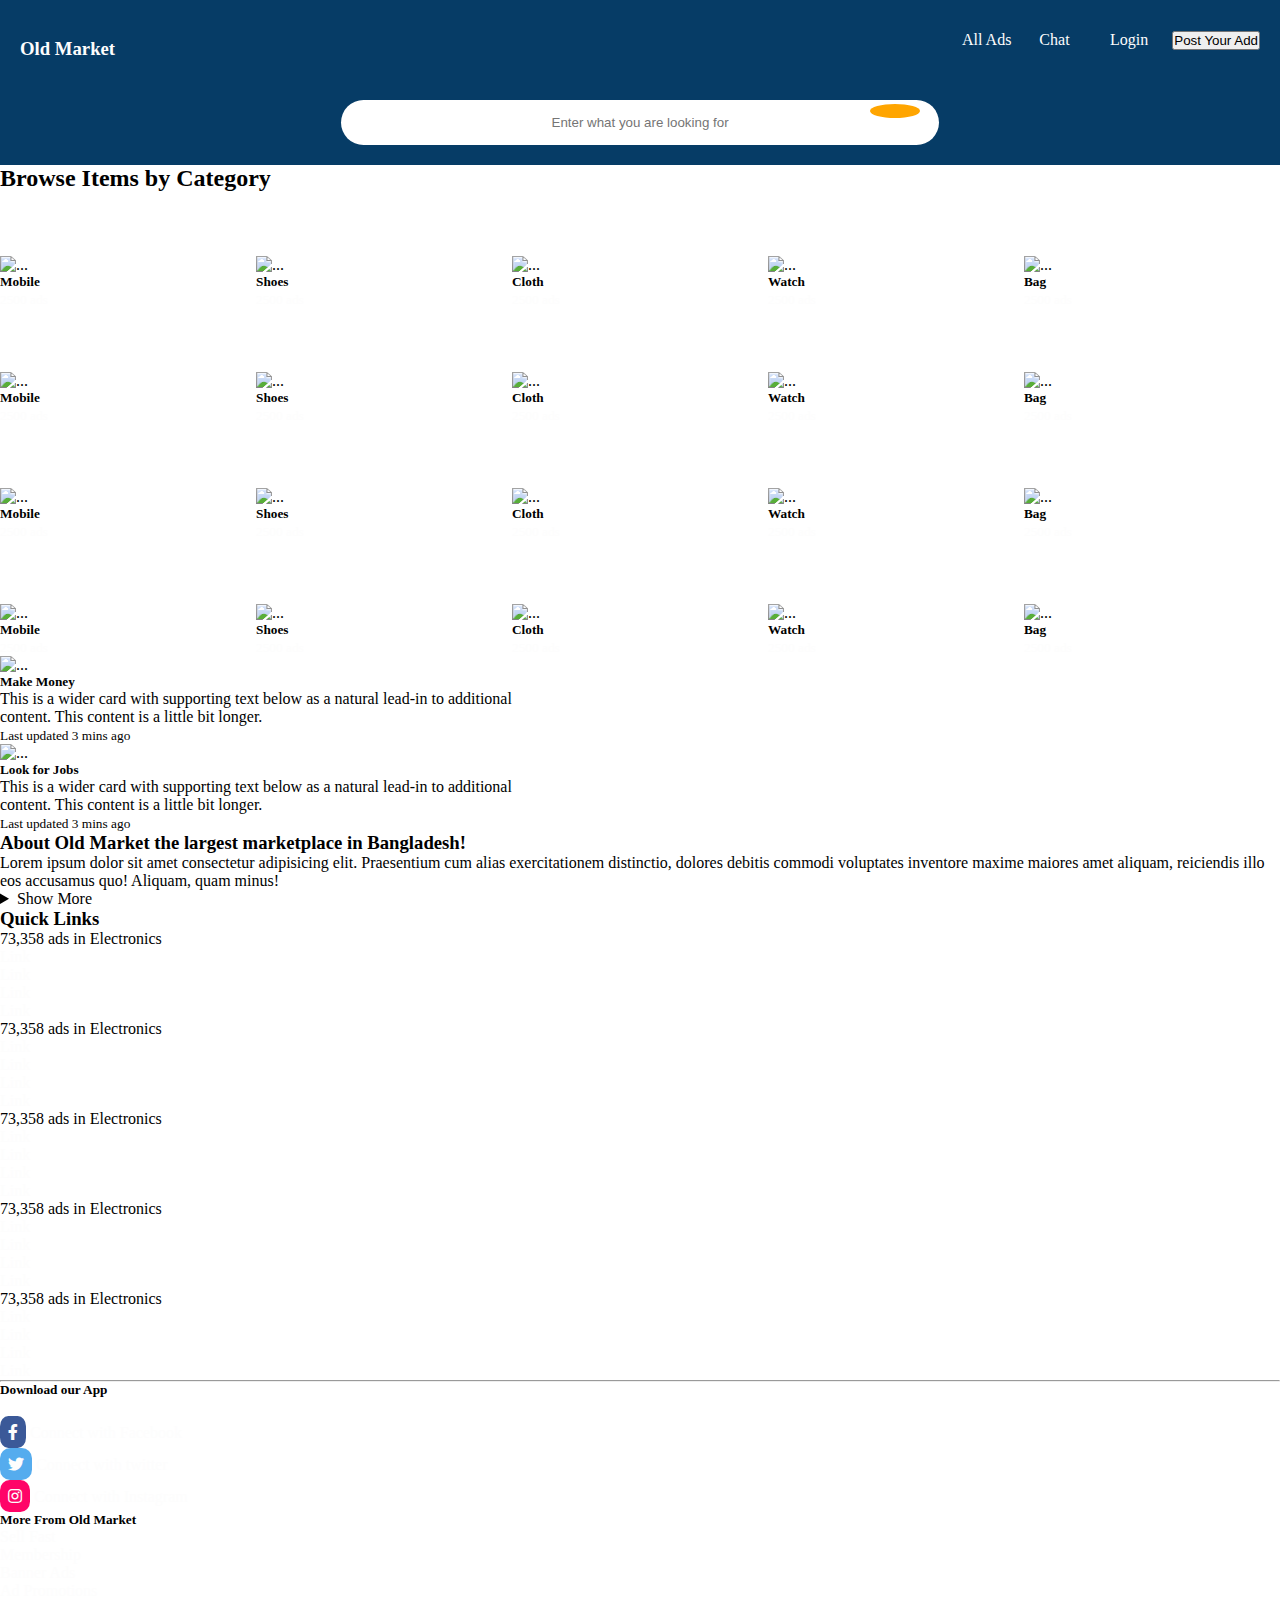
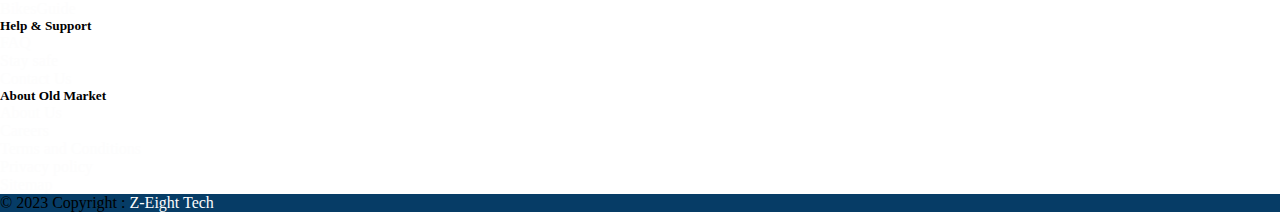
==== Components/src/page/index.html @ b262f3e1 "card add" ====
<!DOCTYPE html>
<html lang="en">
  <head>
    <meta charset="UTF-8" />
    <meta http-equiv="X-UA-Compatible" content="IE=edge" />
    <meta name="viewport" content="width=device-width, initial-scale=1.0" />
    <title>Old Market</title>
    <link
      href="https://cdn.jsdelivr.net/npm/bootstrap@5.3.0/dist/css/bootstrap.min.css"
      rel="stylesheet"
      integrity="sha384-9ndCyUaIbzAi2FUVXJi0CjmCapSmO7SnpJef0486qhLnuZ2cdeRhO02iuK6FUUVM"
      crossorigin="anonymous"
    />
    <link rel="stylesheet" href="/Components/src/css/style.css" />
    <link
      rel="stylesheet"
      href="path/to/font-awesome/css/font-awesome.min.css"
    />
    <link
      href="https://use.fontawesome.com/releases/v5.15.3/css/all.css"
      rel="stylesheet"
    />
  </head>
  <body>
    <header class="header-bg">
      <div class="navbar">
        <div class="logo">
          <img src="..." alt="" />
          <h3><a href="#" class="text-white">Old Market</a></h3>
        </div>
        <nav>
          <ul>
            <li>
              <a href="#" class="px-2 text-white">All Ads</a>
            </li>
            <li>
              <a href="#" class="px-2 text-white"
                ><i class="fa fa-comments-o"></i> Chat</a
              >
            </li>
            <li>
              <a href="#" class="px-2 text-white"
                ><i class="fa-solid fa-user"></i> Login</a
              >
            </li>
            <button type="button" class="btn btn-warning">Post Your Add</button>
          </ul>
        </nav>
      </div>
      <div class="search">
        <form action="">
          <input
            type="text"
            name="search"
            placeholder="Enter what you are looking for"
          />
          <i class="fa-solid fa-magnifying-glass fa__body"></i>
        </form>
      </div>
    </header>

    <div class="category mb-3 mt-3 p-3 py-5">
      <h2 class="text-black">Browse Items by Category</h2>
      <ul>
        <li>
          <div class="card mb-3" style="max-width: 540px">
            <div class="row g-0">
              <div class="col-md-4">
                <img
                  src="/Components/src/assets/img/download (1).jpg"
                  class="img-fluid rounded-start"
                  alt="..."
                />
              </div>
              <div class="col-md-8">
                <div class="card-body">
                  <h5 class="card-title">Mobile</h5>
                  <p class="card-text">
                    <small class="text-muted">2500 ads</small>
                  </p>
                </div>
              </div>
            </div>
          </div>
        </li>
        <li>
          <div class="card mb-3" style="max-width: 540px">
            <div class="row g-0">
              <div class="col-md-4">
                <img
                  src="/Components/src/assets/img/shoes.png"
                  class="img-fluid rounded-start"
                  alt="..."
                />
              </div>
              <div class="col-md-8">
                <div class="card-body">
                  <h5 class="card-title">Shoes</h5>

                  <p class="card-text">
                    <small class="text-muted">2500 ads</small>
                  </p>
                </div>
              </div>
            </div>
          </div>
        </li>
        <li>
          <div class="card mb-3" style="max-width: 540px">
            <div class="row g-0">
              <div class="col-md-4">
                <img
                  src="/Components/src/assets/img/cloth.png"
                  class="img-fluid rounded-start"
                  alt="..."
                />
              </div>
              <div class="col-md-8">
                <div class="card-body">
                  <h5 class="card-title">Cloth</h5>

                  <p class="card-text">
                    <small class="text-muted">2500 ads</small>
                  </p>
                </div>
              </div>
            </div>
          </div>
        </li>
        <li>
          <div class="card mb-3" style="max-width: 540px">
            <div class="row g-0">
              <div class="col-md-4">
                <img
                  src="/Components/src/assets/img/watch.png"
                  class="img-fluid rounded-start"
                  alt="..."
                />
              </div>
              <div class="col-md-8">
                <div class="card-body">
                  <h5 class="card-title">Watch</h5>

                  <p class="card-text">
                    <small class="text-muted">2500 ads</small>
                  </p>
                </div>
              </div>
            </div>
          </div>
        </li>
        <li>
          <div class="card mb-3" style="max-width: 540px">
            <div class="row g-0">
              <div class="col-md-4">
                <img
                  src="/Components/src/assets/img/Bag.png"
                  class="img-fluid rounded-start"
                  alt="..."
                />
              </div>
              <div class="col-md-8">
                <div class="card-body">
                  <h5 class="card-title">Bag</h5>

                  <p class="card-text">
                    <small class="text-muted">2500 ads</small>
                  </p>
                </div>
              </div>
            </div>
          </div>
        </li>
      </ul>
      <ul>
        <li>
          <div class="card mb-3" style="max-width: 540px">
            <div class="row g-0">
              <div class="col-md-4">
                <img
                  src="/Components/src/assets/img/download (1).jpg"
                  class="img-fluid rounded-start"
                  alt="..."
                />
              </div>
              <div class="col-md-8">
                <div class="card-body">
                  <h5 class="card-title">Mobile</h5>
                  <p class="card-text">
                    <small class="text-muted">2500 ads</small>
                  </p>
                </div>
              </div>
            </div>
          </div>
        </li>
        <li>
          <div class="card mb-3" style="max-width: 540px">
            <div class="row g-0">
              <div class="col-md-4">
                <img
                  src="/Components/src/assets/img/shoes.png"
                  class="img-fluid rounded-start"
                  alt="..."
                />
              </div>
              <div class="col-md-8">
                <div class="card-body">
                  <h5 class="card-title">Shoes</h5>

                  <p class="card-text">
                    <small class="text-muted">2500 ads</small>
                  </p>
                </div>
              </div>
            </div>
          </div>
        </li>
        <li>
          <div class="card mb-3" style="max-width: 540px">
            <div class="row g-0">
              <div class="col-md-4">
                <img
                  src="/Components/src/assets/img/cloth.png"
                  class="img-fluid rounded-start"
                  alt="..."
                />
              </div>
              <div class="col-md-8">
                <div class="card-body">
                  <h5 class="card-title">Cloth</h5>

                  <p class="card-text">
                    <small class="text-muted">2500 ads</small>
                  </p>
                </div>
              </div>
            </div>
          </div>
        </li>
        <li>
          <div class="card mb-3" style="max-width: 540px">
            <div class="row g-0">
              <div class="col-md-4">
                <img
                  src="/Components/src/assets/img/watch.png"
                  class="img-fluid rounded-start"
                  alt="..."
                />
              </div>
              <div class="col-md-8">
                <div class="card-body">
                  <h5 class="card-title">Watch</h5>

                  <p class="card-text">
                    <small class="text-muted">2500 ads</small>
                  </p>
                </div>
              </div>
            </div>
          </div>
        </li>
        <li>
          <div class="card mb-3" style="max-width: 540px">
            <div class="row g-0">
              <div class="col-md-4">
                <img
                  src="/Components/src/assets/img/Bag.png"
                  class="img-fluid rounded-start"
                  alt="..."
                />
              </div>
              <div class="col-md-8">
                <div class="card-body">
                  <h5 class="card-title">Bag</h5>

                  <p class="card-text">
                    <small class="text-muted">2500 ads</small>
                  </p>
                </div>
              </div>
            </div>
          </div>
        </li>
      </ul>
      <ul>
        <li>
          <div class="card mb-3" style="max-width: 540px">
            <div class="row g-0">
              <div class="col-md-4">
                <img
                  src="/Components/src/assets/img/download (1).jpg"
                  class="img-fluid rounded-start"
                  alt="..."
                />
              </div>
              <div class="col-md-8">
                <div class="card-body">
                  <h5 class="card-title">Mobile</h5>
                  <p class="card-text">
                    <small class="text-muted">2500 ads</small>
                  </p>
                </div>
              </div>
            </div>
          </div>
        </li>
        <li>
          <div class="card mb-3" style="max-width: 540px">
            <div class="row g-0">
              <div class="col-md-4">
                <img
                  src="/Components/src/assets/img/shoes.png"
                  class="img-fluid rounded-start"
                  alt="..."
                />
              </div>
              <div class="col-md-8">
                <div class="card-body">
                  <h5 class="card-title">Shoes</h5>

                  <p class="card-text">
                    <small class="text-muted">2500 ads</small>
                  </p>
                </div>
              </div>
            </div>
          </div>
        </li>
        <li>
          <div class="card mb-3" style="max-width: 540px">
            <div class="row g-0">
              <div class="col-md-4">
                <img
                  src="/Components/src/assets/img/cloth.png"
                  class="img-fluid rounded-start"
                  alt="..."
                />
              </div>
              <div class="col-md-8">
                <div class="card-body">
                  <h5 class="card-title">Cloth</h5>

                  <p class="card-text">
                    <small class="text-muted">2500 ads</small>
                  </p>
                </div>
              </div>
            </div>
          </div>
        </li>
        <li>
          <div class="card mb-3" style="max-width: 540px">
            <div class="row g-0">
              <div class="col-md-4">
                <img
                  src="/Components/src/assets/img/watch.png"
                  class="img-fluid rounded-start"
                  alt="..."
                />
              </div>
              <div class="col-md-8">
                <div class="card-body">
                  <h5 class="card-title">Watch</h5>

                  <p class="card-text">
                    <small class="text-muted">2500 ads</small>
                  </p>
                </div>
              </div>
            </div>
          </div>
        </li>
        <li>
          <div class="card mb-3" style="max-width: 540px">
            <div class="row g-0">
              <div class="col-md-4">
                <img
                  src="/Components/src/assets/img/Bag.png"
                  class="img-fluid rounded-start"
                  alt="..."
                />
              </div>
              <div class="col-md-8">
                <div class="card-body">
                  <h5 class="card-title">Bag</h5>

                  <p class="card-text">
                    <small class="text-muted">2500 ads</small>
                  </p>
                </div>
              </div>
            </div>
          </div>
        </li>
      </ul>
      <ul>
        <li>
          <div class="card mb-3" style="max-width: 540px">
            <div class="row g-0">
              <div class="col-md-4">
                <img
                  src="/Components/src/assets/img/download (1).jpg"
                  class="img-fluid rounded-start"
                  alt="..."
                />
              </div>
              <div class="col-md-8">
                <div class="card-body">
                  <h5 class="card-title">Mobile</h5>
                  <p class="card-text">
                    <small class="text-muted">2500 ads</small>
                  </p>
                </div>
              </div>
            </div>
          </div>
        </li>
        <li>
          <div class="card mb-3" style="max-width: 540px">
            <div class="row g-0">
              <div class="col-md-4">
                <img
                  src="/Components/src/assets/img/shoes.png"
                  class="img-fluid rounded-start"
                  alt="..."
                />
              </div>
              <div class="col-md-8">
                <div class="card-body">
                  <h5 class="card-title">Shoes</h5>

                  <p class="card-text">
                    <small class="text-muted">2500 ads</small>
                  </p>
                </div>
              </div>
            </div>
          </div>
        </li>
        <li>
          <div class="card mb-3" style="max-width: 540px">
            <div class="row g-0">
              <div class="col-md-4">
                <img
                  src="/Components/src/assets/img/cloth.png"
                  class="img-fluid rounded-start"
                  alt="..."
                />
              </div>
              <div class="col-md-8">
                <div class="card-body">
                  <h5 class="card-title">Cloth</h5>

                  <p class="card-text">
                    <small class="text-muted">2500 ads</small>
                  </p>
                </div>
              </div>
            </div>
          </div>
        </li>
        <li>
          <div class="card mb-3" style="max-width: 540px">
            <div class="row g-0">
              <div class="col-md-4">
                <img
                  src="/Components/src/assets/img/watch.png"
                  class="img-fluid rounded-start"
                  alt="..."
                />
              </div>
              <div class="col-md-8">
                <div class="card-body">
                  <h5 class="card-title">Watch</h5>

                  <p class="card-text">
                    <small class="text-muted">2500 ads</small>
                  </p>
                </div>
              </div>
            </div>
          </div>
        </li>
        <li>
          <div class="card mb-3" style="max-width: 540px">
            <div class="row g-0">
              <div class="col-md-4">
                <img
                  src="/Components/src/assets/img/Bag.png"
                  class="img-fluid rounded-start"
                  alt="..."
                />
              </div>
              <div class="col-md-8">
                <div class="card-body">
                  <h5 class="card-title">Bag</h5>

                  <p class="card-text">
                    <small class="text-muted">2500 ads</small>
                  </p>
                </div>
              </div>
            </div>
          </div>
        </li>
      </ul>
    </div>
    <div class="banner d-flex p-5">
      <div class="card mb-3" style="max-width: 540px">
        <div class="row g-0">
          <div class="col-md-4">
            <img
              src="/Components/src/assets/logo/money.jpg"
              class="img-fluid rounded-start"
              alt="..."
            />
          </div>
          <div class="col-md-8">
            <div class="card-body">
              <h5 class="card-title">Make Money</h5>
              <p class="card__text">
                This is a wider card with supporting text below as a natural
                lead-in to additional content. This content is a little bit
                longer.
              </p>
              <p class="card__text">
                <small class="text-body-secondary"
                  >Last updated 3 mins ago</small
                >
              </p>
            </div>
          </div>
        </div>
      </div>
      <div class="card mb-3" style="max-width: 540px">
        <div class="row g-0">
          <div class="col-md-4">
            <img
              src="/Components/src/assets/logo/job.jpg"
              class="img-fluid rounded-start"
              alt="..."
            />
          </div>
          <div class="col-md-8">
            <div class="card-body">
              <h5 class="card-title">Look for Jobs</h5>
              <p class="card__text">
                This is a wider card with supporting text below as a natural
                lead-in to additional content. This content is a little bit
                longer.
              </p>
              <p class="card__text">
                <small class="text-body-secondary"
                  >Last updated 3 mins ago</small
                >
              </p>
            </div>
          </div>
        </div>
      </div>
    </div>
    <div class="about-old p-5">
      <h3>About Old Market the largest marketplace in Bangladesh!</h3>
      Lorem ipsum dolor sit amet consectetur adipisicing elit. Praesentium cum
      alias exercitationem distinctio, dolores debitis commodi voluptates
      inventore maxime maiores amet aliquam, reiciendis illo eos accusamus quo!
      Aliquam, quam minus!
      <div>
        <details>
          <summary>Show More</summary>
          Lorem ipsum dolor sit amet consectetur adipisicing elit. Neque iste,
          adipisci repellat commodi, officiis, repellendus voluptatibus
          exercitationem facere consequatur quis facilis reprehenderit a ea
          aspernatur id culpa porro debitis cum. <br />Lorem, ipsum dolor sit
          amet consectetur adipisicing elit. Labore incidunt ipsam eos error
          accusamus possimus soluta delectus placeat quaerat libero! Deleniti
          iste consequuntur adipisci sapiente? Eligendi facilis odit odio alias!
          Lorem ipsum dolor sit amet consectetur adipisicing elit. Pariatur qui
          est ipsum, cumque ipsam modi blanditiis laborum eaque! Voluptatum
          blanditiis dolor est distinctio obcaecati et nihil ut necessitatibus
          pariatur facilis. Lorem ipsum, dolor sit amet consectetur adipisicing
          elit. Ullam, iure. Provident voluptatem maxime neque, eligendi sunt
          quasi atque commodi cupiditate. Rerum, obcaecati earum iste iure non
          quos nihil qui quasi.
        </details>
      </div>
    </div>
    <!-- Quick Card Start -->
   <div class="quick-link-container p-5 py-2  ">
    <h3 class="quicklink__title mt-5 py-2">Quick Links</h3>
    <div class="quick-link-container p-2 d-flex justify-content-evenly ">
    
      <div class="card text-bg-light mb-3" style="max-width: 18rem">
        <div class="card-header ">73,358 ads in Electronics</div>
        <div class="card-body d-flex justify-content-around">
          <p class="card-text text-black">
            <a
              href="#"
              class="stretched-link text-dark"
              style="position: relative"
              >Link</code></a
            >
          </p>
          <p class="card-text text-black">
            <a
              href="#"
              class="stretched-link text-dark"
              style="position: relative"
              >Link</code></a
            >
          </p>
          <p class="card-text text-black">
            <a
              href="#"
              class="stretched-link text-dark"
              style="position: relative"
              >Link</code></a
            >
          </p>
          <p class="card-text text-black">
            <a
              href="#"
              class="stretched-link text-dark"
              style="position: relative"
              >Link</code></a
            >
          </p>
        </div>
      </div>
      <div class="card text-bg-light mb-3" style="max-width: 18rem">
        <div class="card-header ">73,358 ads in Electronics</div>
        <div class="card-body d-flex justify-content-around">
          <p class="card-text text-black">
            <a
              href="#"
              class="stretched-link text-dark"
              style="position: relative"
              >Link</code></a
            >
          </p>
          <p class="card-text text-black">
            <a
              href="#"
              class="stretched-link text-dark"
              style="position: relative"
              >Link</code></a
            >
          </p>
          <p class="card-text text-black">
            <a
              href="#"
              class="stretched-link text-dark"
              style="position: relative"
              >Link</code></a
            >
          </p>
          <p class="card-text text-black">
            <a
              href="#"
              class="stretched-link text-dark"
              style="position: relative"
              >Link</code></a
            >
          </p>
        </div>
      </div>
      <div class="card text-bg-light mb-3" style="max-width: 18rem">
        <div class="card-header ">73,358 ads in Electronics</div>
        <div class="card-body d-flex justify-content-around">
          <p class="card-text text-black">
            <a
              href="#"
              class="stretched-link text-dark"
              style="position: relative"
              >Link</code></a
            >
          </p>
          <p class="card-text text-black">
            <a
              href="#"
              class="stretched-link text-dark"
              style="position: relative"
              >Link</code></a
            >
          </p>
          <p class="card-text text-black">
            <a
              href="#"
              class="stretched-link text-dark"
              style="position: relative"
              >Link</code></a
            >
          </p>
          <p class="card-text text-black">
            <a
              href="#"
              class="stretched-link text-dark"
              style="position: relative"
              >Link</code></a
            >
          </p>
        </div>
      </div>
      <div class="card text-bg-light mb-3" style="max-width: 18rem">
        <div class="card-header ">73,358 ads in Electronics</div>
        <div class="card-body d-flex justify-content-around">
          <p class="card-text text-black">
            <a
              href="#"
              class="stretched-link text-dark"
              style="position: relative"
              >Link</code></a
            >
          </p>
          <p class="card-text text-black">
            <a
              href="#"
              class="stretched-link text-dark"
              style="position: relative"
              >Link</code></a
            >
          </p>
          <p class="card-text text-black">
            <a
              href="#"
              class="stretched-link text-dark"
              style="position: relative"
              >Link</code></a
            >
          </p>
          <p class="card-text text-black">
            <a
              href="#"
              class="stretched-link text-dark"
              style="position: relative"
              >Link</code></a
            >
          </p>
        </div>
      </div>
      <div class="card text-bg-light mb-3" style="max-width: 18rem">
        <div class="card-header ">73,358 ads in Electronics</div>
        <div class="card-body d-flex justify-content-around">
          <p class="card-text text-black">
            <a
              href="#"
              class="stretched-link text-dark"
              style="position: relative"
              >Link</code></a
            >
          </p>
          <p class="card-text text-black">
            <a
              href="#"
              class="stretched-link text-dark"
              style="position: relative"
              >Link</code></a
            >
          </p>
          <p class="card-text text-black">
            <a
              href="#"
              class="stretched-link text-dark"
              style="position: relative"
              >Link</code></a
            >
          </p>
          <p class="card-text text-black">
            <a
              href="#"
              class="stretched-link text-dark"
              style="position: relative"
              >Link</code></a
            >
          </p>
        </div>
      </div>
    </div>
   </div>
    
     <!-- Quick Card End -->
     <!-- footer line Start--> 
    <div class="line">
      <hr/>
    </div>
     <!-- footer end-->
    <!-- footer start -->
    <footer class="bg-light text-center text-lg-start">
      <div class="container p-4">
        <div class="row">
          <div class="col-lg-3 col-md-6 mb-4 mb-md-0">
            <h5 class="text-muted">Download our App</h5>

            <ul class="list-unstyled mb-0">
              <li class="mt-2">
                <a href="#!" class="text-primary d-flex app"
                  ><img src="./assets/logo/google_play.png" alt="" />
                  <img src="./assets/logo/apple_store.png" alt=""
                /></a>
              </li>
              <li class="mt-2">
                <a href="#!" class="text-primary fw-bold"
                  ><i class="fab fa-facebook-f"></i> Connect with Facebook</a
                >
              </li>
              <li class="mt-2">
                <a href="#!" class="text-primary fw-bold"
                  ><i class="fab fa-twitter"></i> Connect with twitter</a
                >
              </li>
              <li class="mt-2">
                <a href="#!" class="text-primary fw-bold"
                  ><i class="fab fa-instagram"></i> Connect with Instagram</a
                >
              </li>
            </ul>
          </div>

          <div class="col-lg-3 col-md-6 mb-4 mb-md-0">
            <h5 class="text-muted mb-0">More From Old Market</h5>

            <ul class="list-unstyled">
              <li class="mt-2">
                <a href="#!" class="text-primary">Sell Fast</a>
              </li>
              <li class="mt-2">
                <a href="#!" class="text-primary">Membership</a>
              </li>
              <li class="mt-2">
                <a href="#!" class="text-primary">Banner Ads</a>
              </li>
              <li class="mt-2">
                <a href="#!" class="text-primary">Ad Promotions</a>
              </li>
              <li class="mt-2">
                <a href="#!" class="text-primary">BikesGuide</a>
              </li>
            </ul>
          </div>

          <div class="col-lg-3 col-md-6 mb-4 mb-md-0">
            <h5 class="text-muted">Help & Support</h5>

            <ul class="list-unstyled mb-0">
              <li class="mt-2">
                <a href="#!" class="text-primary">FAQ</a>
              </li>
              <li class="mt-2">
                <a href="#!" class="text-primary">Stay safe</a>
              </li>
              <li class="mt-2">
                <a href="#!" class="text-primary">Contact Us</a>
              </li>
            </ul>
          </div>

          <div class="col-lg-3 col-md-6 mb-4 mb-md-0">
            <h5 class="text-muted mb-0">About Old Market</h5>

            <ul class="list-unstyled">
              <li class="mt-2">
                <a href="#!" class="text-primary">About Us</a>
              </li>
              <li class="mt-2">
                <a href="#!" class="text-primary">Careers</a>
              </li>
              <li class="mt-2">
                <a href="#!" class="text-primary">Terms and Conditions</a>
              </li>
              <li class="mt-2">
                <a href="#!" class="text-primary">Privacy policy</a>
              </li>
              <li class="mt-2">
                <a href="#!" class="text-primary">Sitemap</a>
              </li>
            </ul>
          </div>
        </div>
      </div>

      <!-- Copyright -->
      <div class="text-center text-white p-3" style="background-color: #063c66">
        © 2023 Copyright :
        <a class="text-info" href="https://z8tech.dev/">Z-Eight Tech</a>
      </div>
      <!-- Copyright -->
    </footer>
     <!-- footer end -->

    <script
      src="https://cdn.jsdelivr.net/npm/bootstrap@5.3.0/dist/js/bootstrap.bundle.min.js"
      integrity="sha384-geWF76RCwLtnZ8qwWowPQNguL3RmwHVBC9FhGdlKrxdiJJigb/j/68SIy3Te4Bkz"
      crossorigin="anonymous"
    ></script>
    <script
      src="https://kit.fontawesome.com/f060e66234.js"
      crossorigin="anonymous"
    ></script>
  </body>
</html>
---- Components/src/css/style.css ----
* {
  margin: 0;
  padding: 0;
  box-sizing: border-box;
}
.header-bg {
  background: #063c66;
}
.navbar {
  display: flex;
  align-items: center;
  padding: 20px;
}
nav {
  flex: 1;
  text-align: right;
}
nav ul {
  list-style-type: none;
  display: inline-block;
}
nav ul li {
  display: inline-block;
  margin-right: 20px;
}
a {
  text-decoration: none;
  color: #fdfdfd;
}
p {
  color: #fdfdfd;
}

.search {
  padding: 20px;
  text-align: center;
  position: relative;
}
.search input {
  padding: 15px 17%;
  border-radius: 30px;

  outline: none;
  border: none;
}
.fa-magnifying-glass {
  position: absolute;
  top: 28%;
  left: 68%;
  font-size: 30px;
  background-color: orange;

  width: 50px;
}
.fa__body {
  padding: 7px;
  border-radius: 50%;
}
.category {
  height: auto;

  background-color: rgb(255, 255, 255);
}
.category__title {
  color: rgb(4, 4, 4);
  width: 100%;
  padding: 3%;
}
.category ul {
  display: flex;
  flex-direction: row;
  justify-content: space-evenly;
}
.category ul li {
  margin-top: 5%;
  width: 100%;
  list-style: none;
}
.card {
  border: none;
}

.quick-link ul {
  display: flex;
  flex-direction: row;
  justify-content: space-around;
}
.quick-link ul li {
  margin-top: 3%;
  width: 100%;
  list-style: none;
}
.card__color {
  background-color: #063c66;
}
.card__title {
  color: aliceblue;
}
.card__text {
  color: black;
}
.banner {
  justify-content: space-around;
}
.line {
  width: 100%;
  padding-top: 0.1px;
  background-color: #063c66;
}
.app img {
  width: 30%;
}
.fa-facebook-f {
  background-color: #3b5998;
  padding: 8px;
  border-radius: 32%;
  color: #fdfdfd;
}
.fa-twitter {
  background-color: #55acee;
  padding: 8px;
  border-radius: 32%;
  color: #fdfdfd;
}
.fa-instagram {
  background-color: #ff0468;
  padding: 8px;
  border-radius: 32%;
  color: #fdfdfd;
}
.btn-or {
  background-color: orange;
  border-radius: 25%;
}
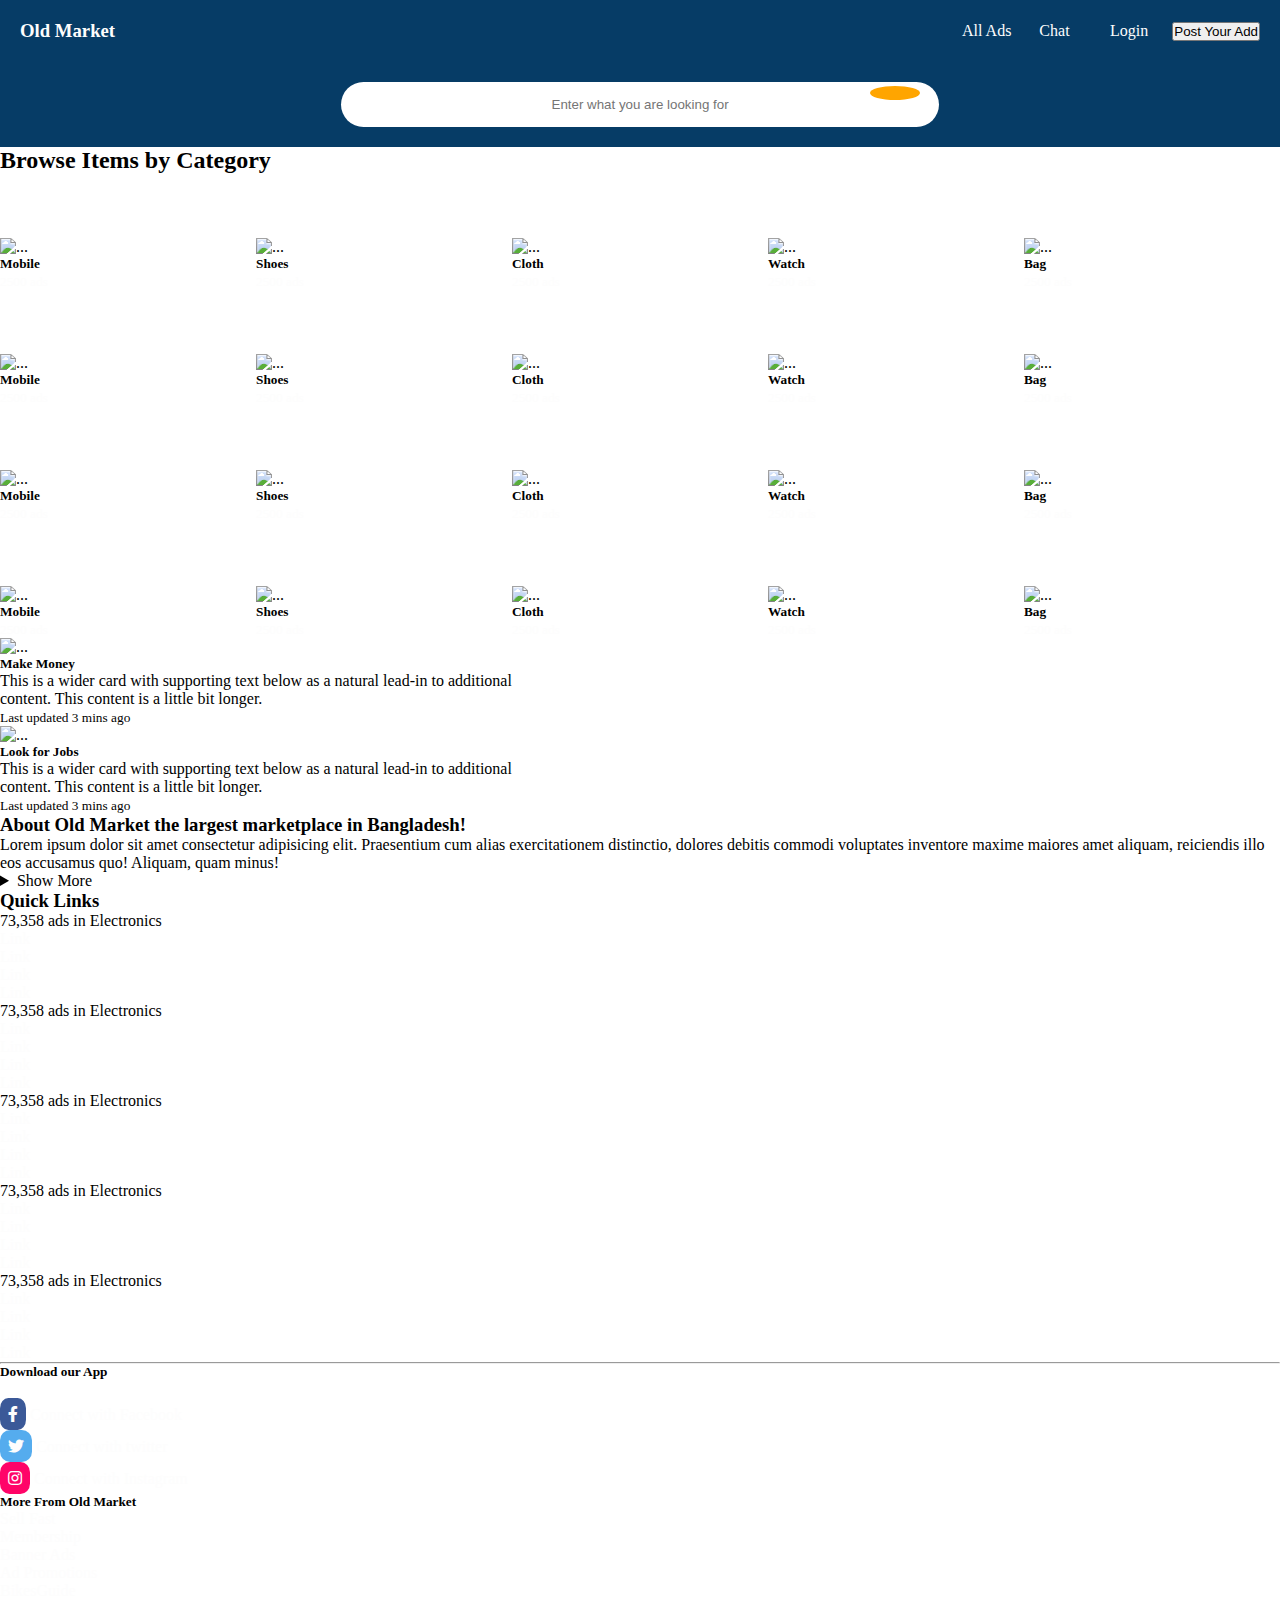
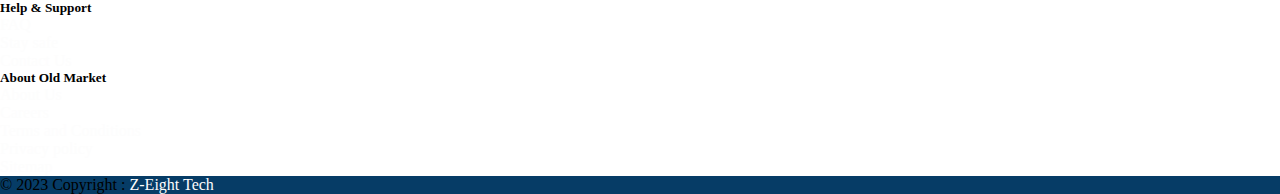
==== commit 9e02a9a0: "edit nav bar" ====
--- a/Components/src/page/index.html
+++ b/Components/src/page/index.html
@@ -24,10 +24,8 @@
   <body>
     <header class="header-bg">
       <div class="navbar">
-        <div class="logo">
           <img src="..." alt="" />
           <h3><a href="#" class="text-white">Old Market</a></h3>
-        </div>
         <nav>
           <ul>
             <li>
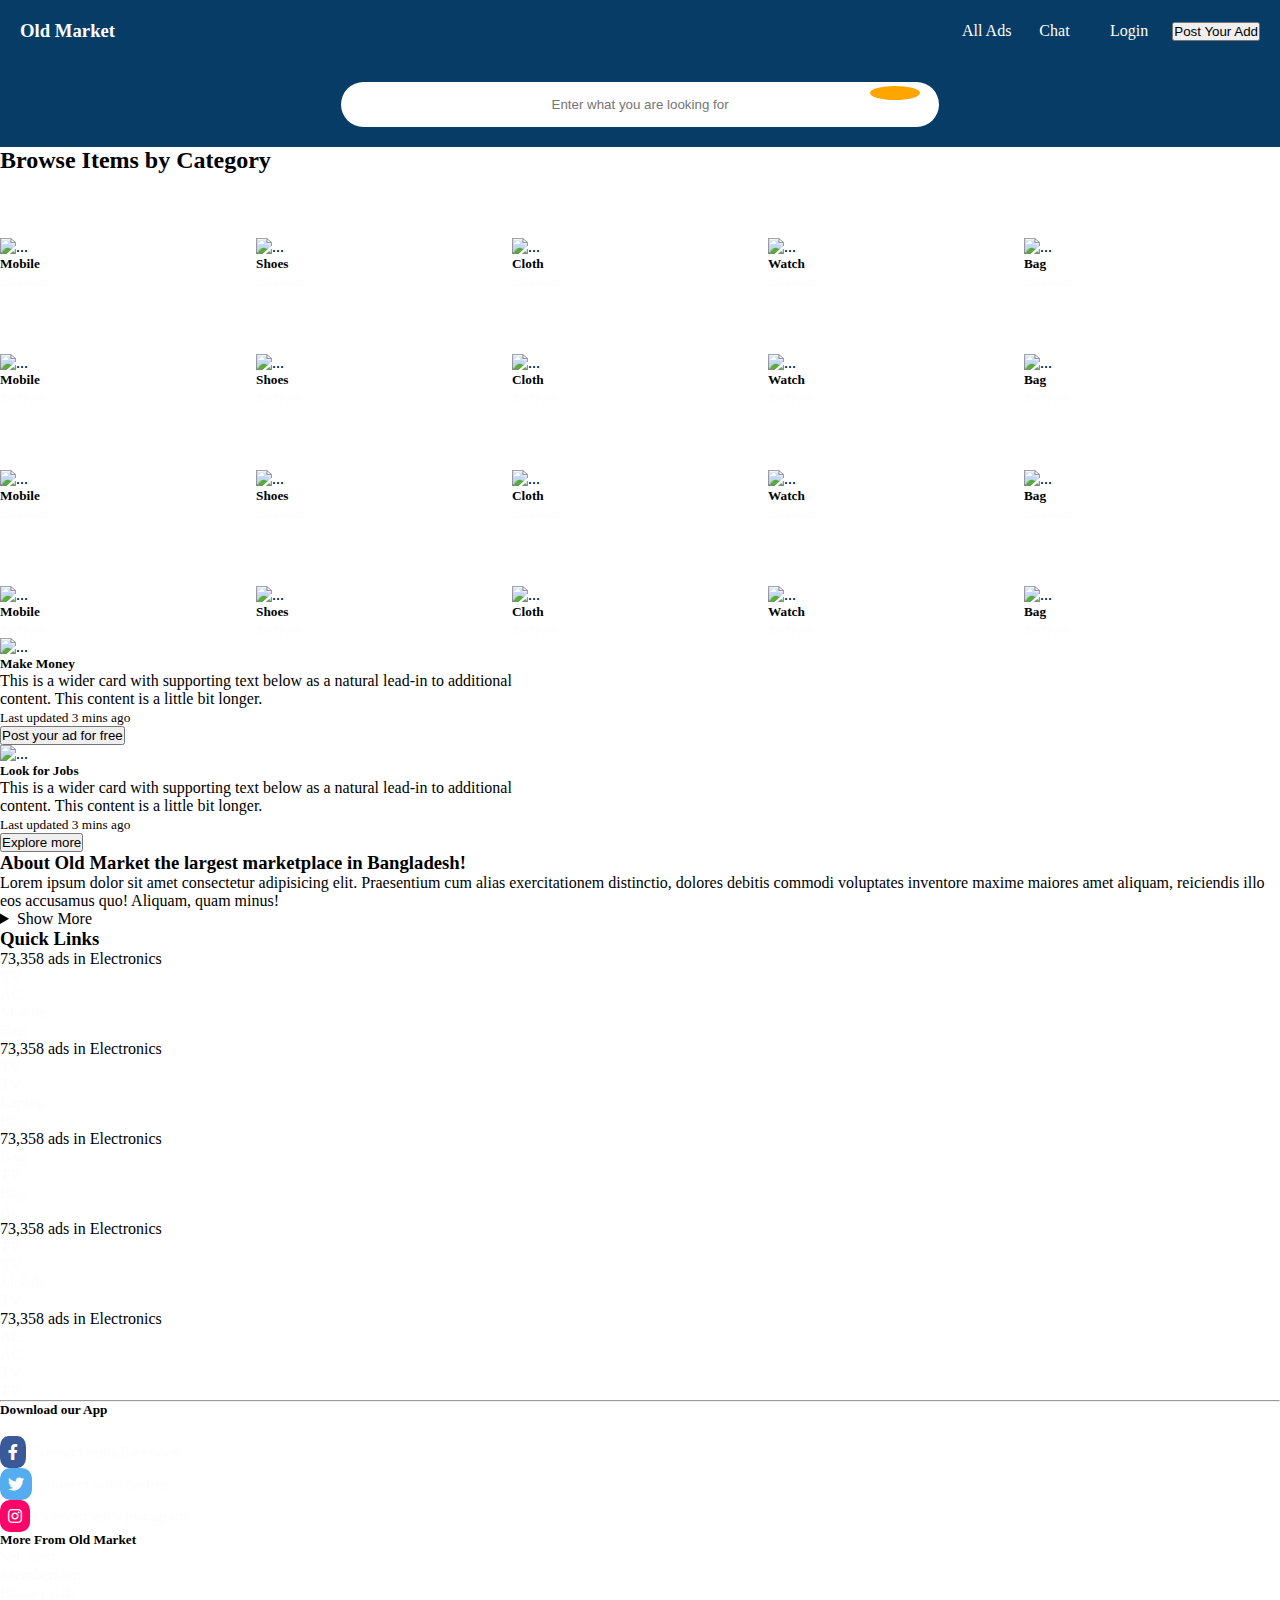
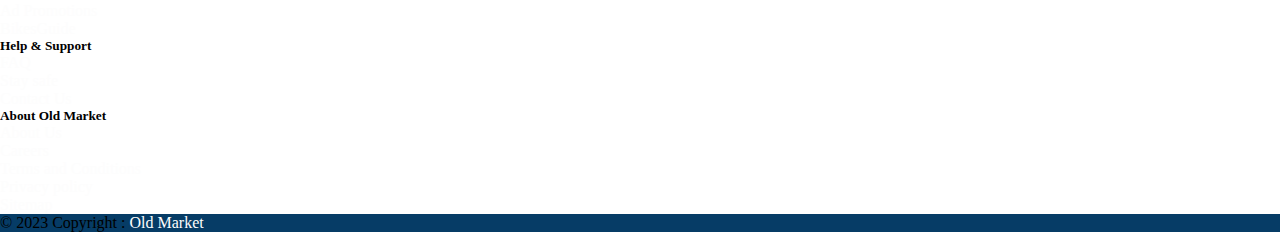
==== commit 393f932f: "button add" ====
--- a/Components/src/page/index.html
+++ b/Components/src/page/index.html
@@ -22,6 +22,7 @@
     />
   </head>
   <body>
+    <!-- Header Start -->
     <header class="header-bg">
       <div class="navbar">
           <img src="..." alt="" />
@@ -56,6 +57,7 @@
         </form>
       </div>
     </header>
+    <!-- Header End -->
 
     <div class="category mb-3 mt-3 p-3 py-5">
       <h2 class="text-black">Browse Items by Category</h2>
@@ -528,6 +530,8 @@
                 >
               </p>
             </div>
+            <button type="button" class="btn btn-success btn-lg " data-bs-toggle="button">Post your ad for free</button>
+
           </div>
         </div>
       </div>
@@ -554,8 +558,11 @@
                 >
               </p>
             </div>
-          </div>
+            <button class="btn btn-primary btn-lg" role="button" data-bs-toggle="button">Explore more</button>
+          </div>
+          
         </div>
+        
       </div>
     </div>
     <div class="about-old p-5">
@@ -597,31 +604,31 @@
               href="#"
               class="stretched-link text-dark"
               style="position: relative"
-              >Link</code></a
-            >
-          </p>
-          <p class="card-text text-black">
-            <a
-              href="#"
-              class="stretched-link text-dark"
-              style="position: relative"
-              >Link</code></a
-            >
-          </p>
-          <p class="card-text text-black">
-            <a
-              href="#"
-              class="stretched-link text-dark"
-              style="position: relative"
-              >Link</code></a
-            >
-          </p>
-          <p class="card-text text-black">
-            <a
-              href="#"
-              class="stretched-link text-dark"
-              style="position: relative"
-              >Link</code></a
+              >TV</code></a
+            >
+          </p>
+          <p class="card-text text-black">
+            <a
+              href="#"
+              class="stretched-link text-dark"
+              style="position: relative"
+              >AC</code></a
+            >
+          </p>
+          <p class="card-text text-black">
+            <a
+              href="#"
+              class="stretched-link text-dark"
+              style="position: relative"
+              >Mobile</code></a
+            >
+          </p>
+          <p class="card-text text-black">
+            <a
+              href="#"
+              class="stretched-link text-dark"
+              style="position: relative"
+              >Bag</code></a
             >
           </p>
         </div>
@@ -634,31 +641,31 @@
               href="#"
               class="stretched-link text-dark"
               style="position: relative"
-              >Link</code></a
-            >
-          </p>
-          <p class="card-text text-black">
-            <a
-              href="#"
-              class="stretched-link text-dark"
-              style="position: relative"
-              >Link</code></a
-            >
-          </p>
-          <p class="card-text text-black">
-            <a
-              href="#"
-              class="stretched-link text-dark"
-              style="position: relative"
-              >Link</code></a
-            >
-          </p>
-          <p class="card-text text-black">
-            <a
-              href="#"
-              class="stretched-link text-dark"
-              style="position: relative"
-              >Link</code></a
+              >TV</code></a
+            >
+          </p>
+          <p class="card-text text-black">
+            <a
+              href="#"
+              class="stretched-link text-dark"
+              style="position: relative"
+              >TV</code></a
+            >
+          </p>
+          <p class="card-text text-black">
+            <a
+              href="#"
+              class="stretched-link text-dark"
+              style="position: relative"
+              >Laptop</code></a
+            >
+          </p>
+          <p class="card-text text-black">
+            <a
+              href="#"
+              class="stretched-link text-dark"
+              style="position: relative"
+              >Bag</code></a
             >
           </p>
         </div>
@@ -671,31 +678,31 @@
               href="#"
               class="stretched-link text-dark"
               style="position: relative"
-              >Link</code></a
-            >
-          </p>
-          <p class="card-text text-black">
-            <a
-              href="#"
-              class="stretched-link text-dark"
-              style="position: relative"
-              >Link</code></a
-            >
-          </p>
-          <p class="card-text text-black">
-            <a
-              href="#"
-              class="stretched-link text-dark"
-              style="position: relative"
-              >Link</code></a
-            >
-          </p>
-          <p class="card-text text-black">
-            <a
-              href="#"
-              class="stretched-link text-dark"
-              style="position: relative"
-              >Link</code></a
+              >Bag</code></a
+            >
+          </p>
+          <p class="card-text text-black">
+            <a
+              href="#"
+              class="stretched-link text-dark"
+              style="position: relative"
+              >TV</code></a
+            >
+          </p>
+          <p class="card-text text-black">
+            <a
+              href="#"
+              class="stretched-link text-dark"
+              style="position: relative"
+              >Bag</code></a
+            >
+          </p>
+          <p class="card-text text-black">
+            <a
+              href="#"
+              class="stretched-link text-dark"
+              style="position: relative"
+              >Ac</code></a
             >
           </p>
         </div>
@@ -708,31 +715,31 @@
               href="#"
               class="stretched-link text-dark"
               style="position: relative"
-              >Link</code></a
-            >
-          </p>
-          <p class="card-text text-black">
-            <a
-              href="#"
-              class="stretched-link text-dark"
-              style="position: relative"
-              >Link</code></a
-            >
-          </p>
-          <p class="card-text text-black">
-            <a
-              href="#"
-              class="stretched-link text-dark"
-              style="position: relative"
-              >Link</code></a
-            >
-          </p>
-          <p class="card-text text-black">
-            <a
-              href="#"
-              class="stretched-link text-dark"
-              style="position: relative"
-              >Link</code></a
+              >TV</code></a
+            >
+          </p>
+          <p class="card-text text-black">
+            <a
+              href="#"
+              class="stretched-link text-dark"
+              style="position: relative"
+              >TV</code></a
+            >
+          </p>
+          <p class="card-text text-black">
+            <a
+              href="#"
+              class="stretched-link text-dark"
+              style="position: relative"
+              >Mobile</code></a
+            >
+          </p>
+          <p class="card-text text-black">
+            <a
+              href="#"
+              class="stretched-link text-dark"
+              style="position: relative"
+              >TV</code></a
             >
           </p>
         </div>
@@ -745,31 +752,31 @@
               href="#"
               class="stretched-link text-dark"
               style="position: relative"
-              >Link</code></a
-            >
-          </p>
-          <p class="card-text text-black">
-            <a
-              href="#"
-              class="stretched-link text-dark"
-              style="position: relative"
-              >Link</code></a
-            >
-          </p>
-          <p class="card-text text-black">
-            <a
-              href="#"
-              class="stretched-link text-dark"
-              style="position: relative"
-              >Link</code></a
-            >
-          </p>
-          <p class="card-text text-black">
-            <a
-              href="#"
-              class="stretched-link text-dark"
-              style="position: relative"
-              >Link</code></a
+              >AC</code></a
+            >
+          </p>
+          <p class="card-text text-black">
+            <a
+              href="#"
+              class="stretched-link text-dark"
+              style="position: relative"
+              >AC</code></a
+            >
+          </p>
+          <p class="card-text text-black">
+            <a
+              href="#"
+              class="stretched-link text-dark"
+              style="position: relative"
+              >TV</code></a
+            >
+          </p>
+          <p class="card-text text-black">
+            <a
+              href="#"
+              class="stretched-link text-dark"
+              style="position: relative"
+              >TV</code></a
             >
           </p>
         </div>
@@ -880,7 +887,7 @@
       <!-- Copyright -->
       <div class="text-center text-white p-3" style="background-color: #063c66">
         © 2023 Copyright :
-        <a class="text-info" href="https://z8tech.dev/">Z-Eight Tech</a>
+        <a class="text-info text-white" href="/">Old Market</a>
       </div>
       <!-- Copyright -->
     </footer>
